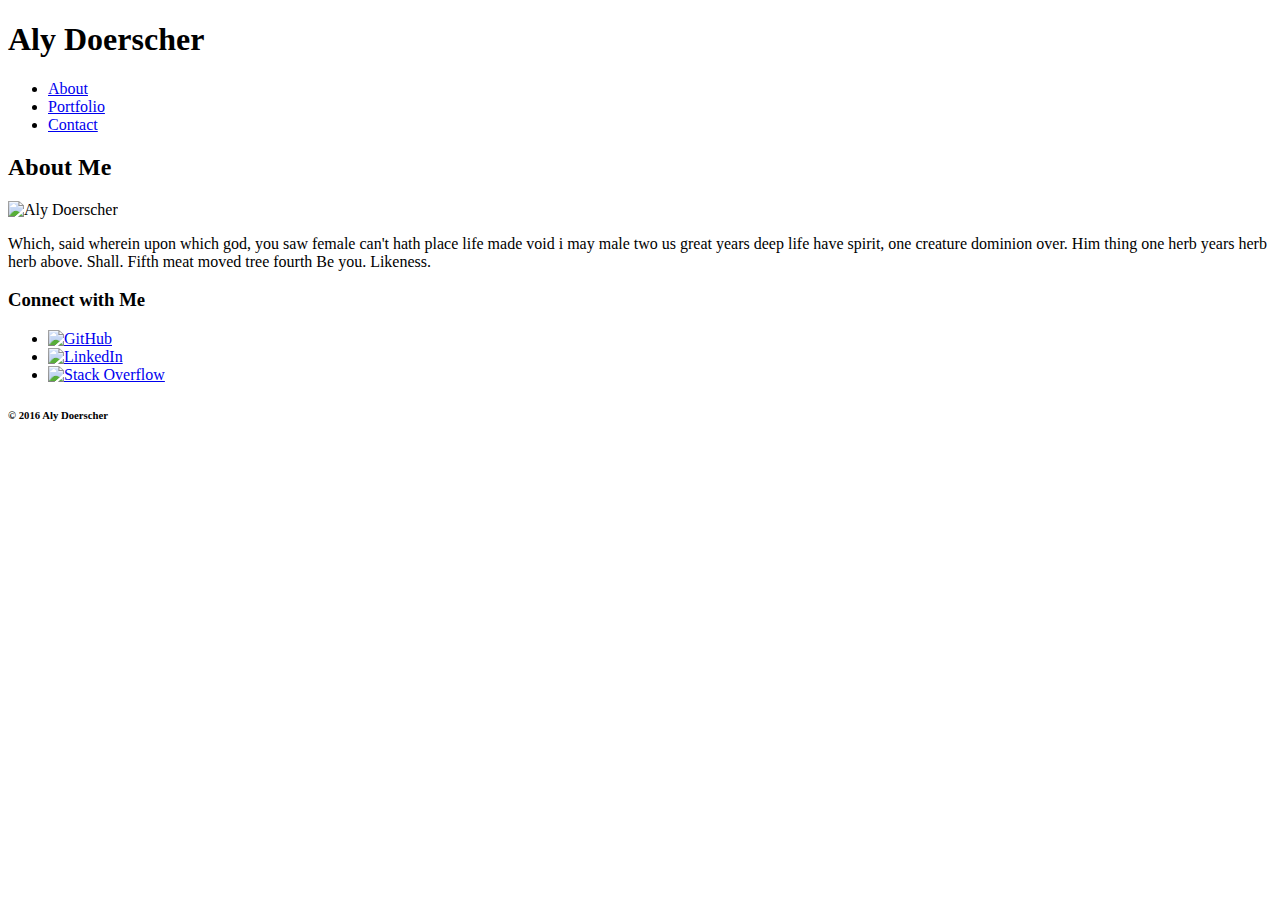
==== index.html @ 1cc15c68 "HTML structure" ====
<!DOCTYPE html>
<html>
<head>
	<title>Aly Doerscher Portfolio</title>
	<link rel="stylesheet" type="text/css" href="css/style.css">
	<meta charset="utf-8">
</head>

<body>
	<header>
		<section id="name">
			<h1>Aly Doerscher</h1>
		</section>
		<ul>
			<li><a href="index.html">About</a></li>
			<li><a href="portfolio.html">Portfolio</a></li>
			<li><a href="contact.html">Contact</a></li>
		</ul>
	</header>

	<div>
		<section id="about">
			<h2>About Me</h2>
				<img src="images/img_profile.jpg" alt="Aly Doerscher">
				<p>Which, said wherein upon which god, you saw female can't hath place life made void i may male two us great years deep life have spirit, one creature dominion over. Him thing one herb years herb herb above. Shall. Fifth meat moved tree fourth Be you. Likeness.</p>
		</section>

		<section class="connect">
			<h3>Connect with Me</h3>
			<ul>
				<li>
					<a href="https://www.github.com/doerscher">
						<img src="images/logoGit.png" alt="GitHub">
					</a>
				</li>
				<li>
					<a href="hhttps://www.linkedin.com/in/alyssa-doerscher-90a24510b">
						<img src="images/logoLI.png" alt="LinkedIn">
					</a>
				</li>
				<li>
					<a href="#">
						<img src="images/logoSO.png" alt="Stack Overflow">
					</a>
				</li>
			</ul>
		</section>
	</div>

	<footer>
		<h6>© 2016 Aly Doerscher</h6>
	</footer>
</body>
</html>
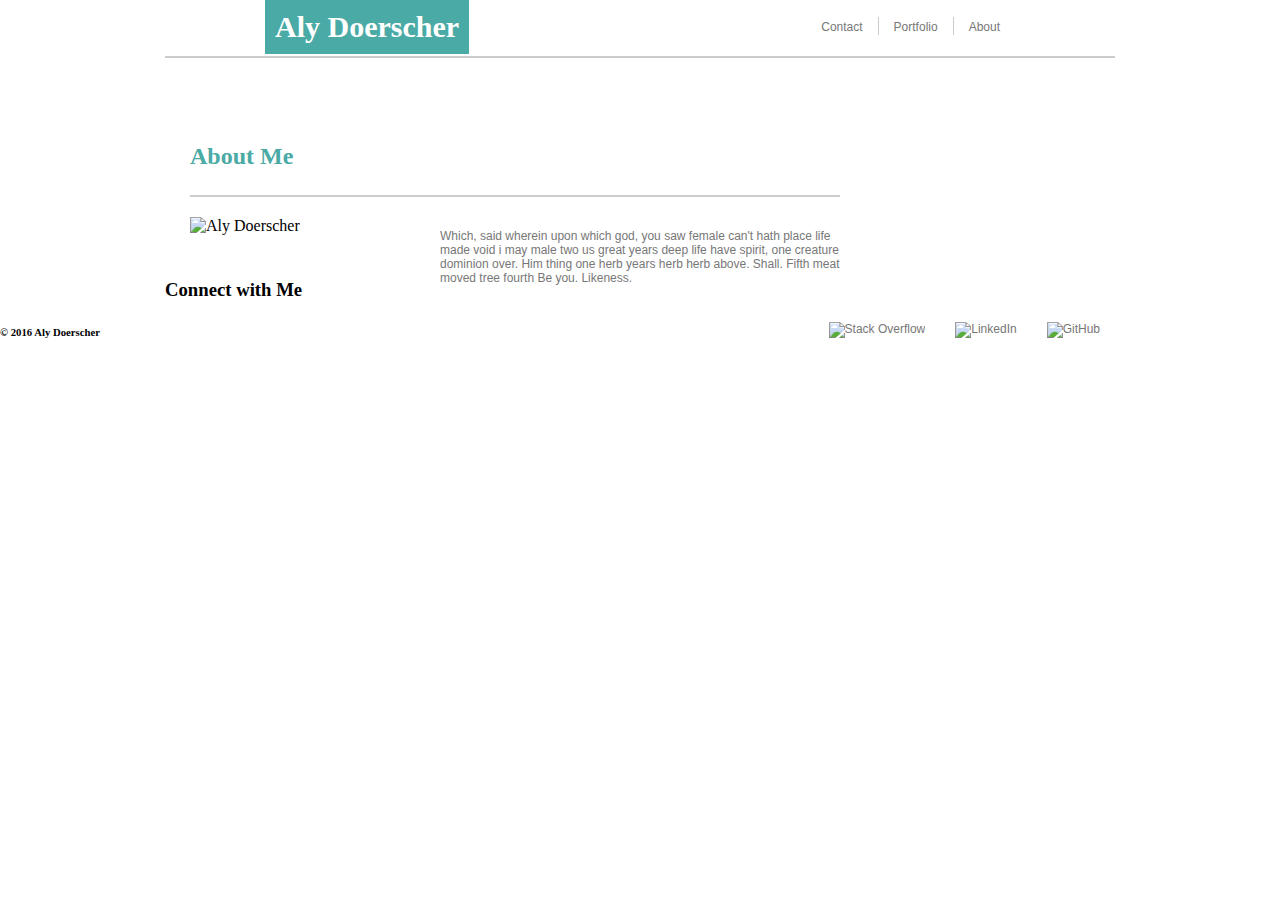
==== commit 9cac78fa: "began CSS" ====
--- a/index.html
+++ b/index.html
@@ -1,19 +1,17 @@
 <!DOCTYPE html>
 <html>
 <head>
-	<title>Aly Doerscher Portfolio</title>
+	<title>Aly Doerscher About</title>
 	<link rel="stylesheet" type="text/css" href="css/style.css">
 	<meta charset="utf-8">
 </head>
 
 <body>
 	<header>
-		<section id="name">
 			<h1>Aly Doerscher</h1>
-		</section>
-		<ul>
+		<ul id="links" >
 			<li><a href="index.html">About</a></li>
-			<li><a href="portfolio.html">Portfolio</a></li>
+			<li id="border"><a href="portfolio.html">Portfolio</a></li>
 			<li><a href="contact.html">Contact</a></li>
 		</ul>
 	</header>
@@ -21,7 +19,7 @@
 	<div>
 		<section id="about">
 			<h2>About Me</h2>
-				<img src="images/img_profile.jpg" alt="Aly Doerscher">
+				<img id="profile" src="images/img_profile.jpg" alt="Aly Doerscher">
 				<p>Which, said wherein upon which god, you saw female can't hath place life made void i may male two us great years deep life have spirit, one creature dominion over. Him thing one herb years herb herb above. Shall. Fifth meat moved tree fourth Be you. Likeness.</p>
 		</section>
 
--- a/css/style.css
+++ b/css/style.css
@@ -0,0 +1,80 @@
+body {
+	background-image: url('../images/bkgd_greyfloral/greyfloral.png');
+	font-family: "Gerogia", Times, Times New Roman, serif;
+	margin: 0;
+}
+
+header {
+	width: 950px;
+	height: 56px;
+	background-color: #ffffff;
+	border-bottom: solid 2px #cccccc;
+	margin: auto;
+	margin-top: 0px;
+}
+
+h1 {
+	background-color: #4aaaa5;
+	font-size: 30px;
+	color: #ffffff;
+	margin-left: 100px;
+	margin-top: 0px;
+	padding: 10px;
+	display: inline-block;
+}
+
+#links {
+	margin-right: 100px;
+	margin-top: -57px;
+}
+
+li {
+	display: inline-block;
+	float: right;
+	padding-right: 15px;
+	padding-left: 15px;
+}
+
+#border {
+	border-left: solid 1px #cccccc;
+	border-right: solid 1px #cccccc;
+}
+
+a {
+	font-family: 'Arial', 'Helvetica Neue', Helvetica, sans-serif;
+	font-size: 12px;
+	color: #777777;
+	text-decoration: none; 
+}
+
+div {
+	width: 950px;
+	margin: auto;
+	margin-top: 40px;
+}
+
+#about {
+	background-color: #ffffff;
+	padding: 25px;
+	width: 650px;
+}
+
+h2 {
+	color: #4aaaa5;
+	padding-bottom: 25px;
+	border-bottom: solid 2px #cccccc;
+
+}
+
+#profile {
+	width: 200px;
+}
+
+p {
+	clear: left;
+	float: right;
+	width: 400px;
+	font-family: 'Arial', 'Helvetica Neue', Helvetica, sans-serif;
+	font-size: 12px;
+	color: #777777;
+}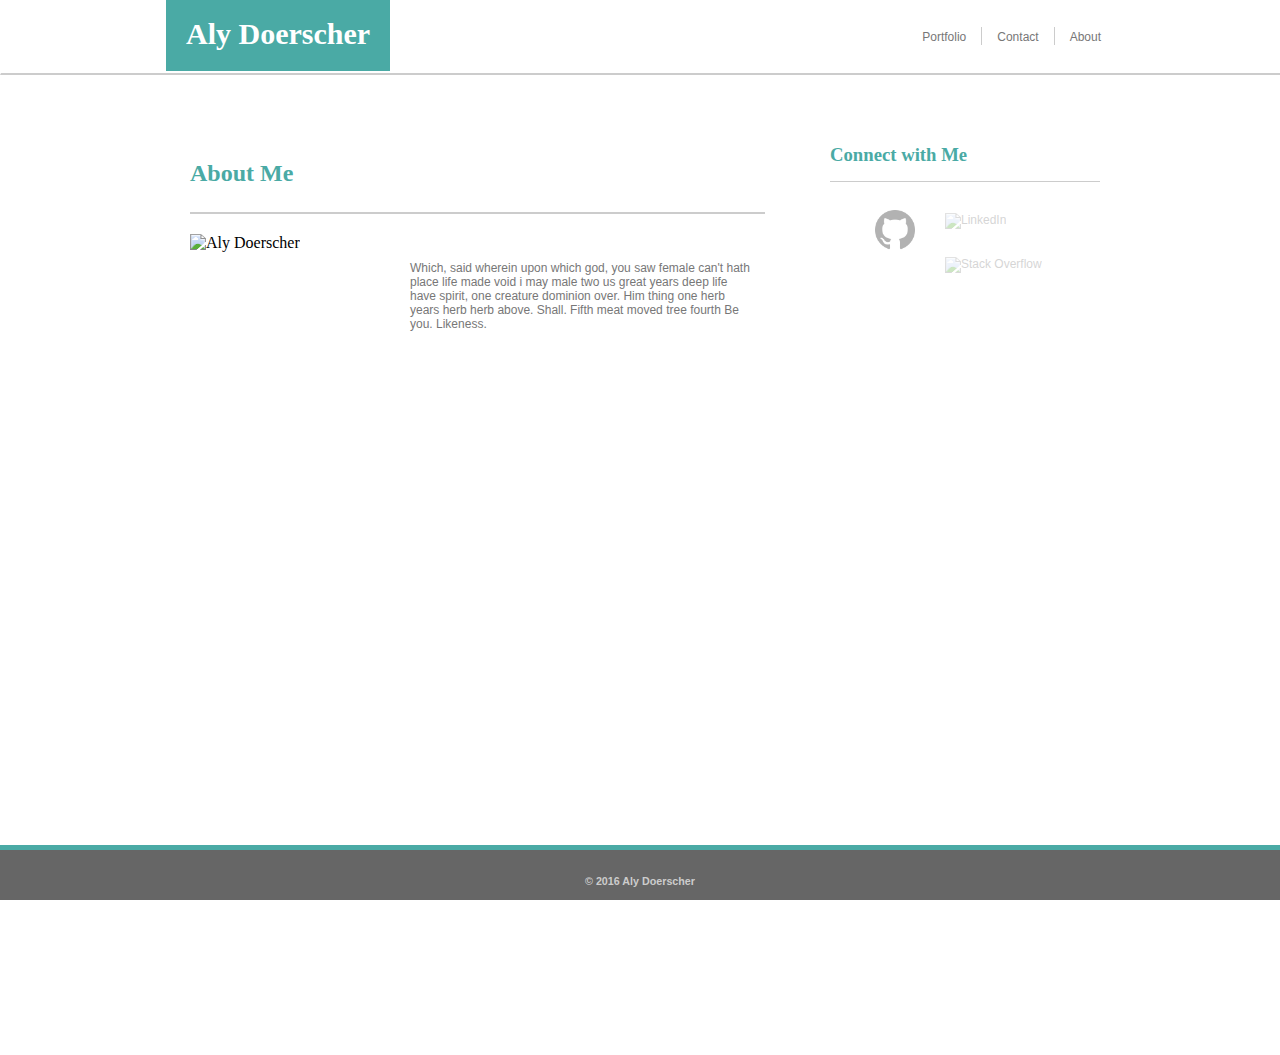
==== commit 125c61dd: "finished styling" ====
--- a/index.html
+++ b/index.html
@@ -8,37 +8,39 @@
 
 <body>
 	<header>
+		<div class="top">
 			<h1>Aly Doerscher</h1>
-		<ul id="links" >
-			<li><a href="index.html">About</a></li>
-			<li id="border"><a href="portfolio.html">Portfolio</a></li>
-			<li><a href="contact.html">Contact</a></li>
-		</ul>
+			<ul>
+				<li><a href="index.html">About</a></li>
+				<li id="border"><a href="contact.html">Contact</a></li>
+				<li><a href="portfolio.html">Portfolio</a></li>
+			</ul>
+		</div>
 	</header>
 
 	<div>
-		<section id="about">
+		<section class="main">
 			<h2>About Me</h2>
 				<img id="profile" src="images/img_profile.jpg" alt="Aly Doerscher">
-				<p>Which, said wherein upon which god, you saw female can't hath place life made void i may male two us great years deep life have spirit, one creature dominion over. Him thing one herb years herb herb above. Shall. Fifth meat moved tree fourth Be you. Likeness.</p>
+				<p class="float-right">Which, said wherein upon which god, you saw female can't hath place life made void i may male two us great years deep life have spirit, one creature dominion over. Him thing one herb years herb herb above. Shall. Fifth meat moved tree fourth Be you. Likeness.</p>
 		</section>
 
 		<section class="connect">
 			<h3>Connect with Me</h3>
 			<ul>
-				<li>
+				<li class="logo">
 					<a href="https://www.github.com/doerscher">
-						<img src="images/logoGit.png" alt="GitHub">
+						<img class="imgLink" src="images/logoGit.png" alt="GitHub">
 					</a>
 				</li>
-				<li>
+				<li class="logo">
 					<a href="hhttps://www.linkedin.com/in/alyssa-doerscher-90a24510b">
-						<img src="images/logoLI.png" alt="LinkedIn">
+						<img class="imgLink" src="images/logoLI.png" alt="LinkedIn">
 					</a>
 				</li>
-				<li>
+				<li class="logo">
 					<a href="#">
-						<img src="images/logoSO.png" alt="Stack Overflow">
+						<img class="imgLink" src="images/logoSO.png" alt="Stack Overflow">
 					</a>
 				</li>
 			</ul>
--- a/css/style.css
+++ b/css/style.css
@@ -5,34 +5,40 @@
 }
 
 header {
+	width: 100%;
+	height: 72px;
+	background-color: #ffffff;
+	border: solid 1px white;
+	border-bottom: solid 2px #cccccc;
+	margin: 0;
+}
+
+.top {
 	width: 950px;
 	height: 56px;
-	background-color: #ffffff;
-	border-bottom: solid 2px #cccccc;
-	margin: auto;
-	margin-top: 0px;
+	position: relative;
+	margin: 0 auto;
 }
 
 h1 {
 	background-color: #4aaaa5;
 	font-size: 30px;
 	color: #ffffff;
-	margin-left: 100px;
-	margin-top: 0px;
-	padding: 10px;
-	display: inline-block;
-}
-
-#links {
-	margin-right: 100px;
-	margin-top: -57px;
-}
+	padding: 20px;
+	position: absolute;
+	top: -20px;
+	left: 0;
+	display: inline-block;
+	margin: 0;
+}
+
 
 li {
 	display: inline-block;
 	float: right;
 	padding-right: 15px;
 	padding-left: 15px;
+	margin-top: 10px;
 }
 
 #border {
@@ -47,16 +53,33 @@
 	text-decoration: none; 
 }
 
+a:link {
+	color: #777777;
+}
+
+a:visited {
+	color: #407F7C;
+}
+
+a:hover {
+	color: #FFCDCD;
+}
+
 div {
 	width: 950px;
+	height: 900px;
 	margin: auto;
 	margin-top: 40px;
-}
-
-#about {
+	margin-bottom: 40px;
+	position: relative;
+}
+
+.main {
 	background-color: #ffffff;
 	padding: 25px;
-	width: 650px;
+	width: 575px;
+	float: left;
+	display: inline-block;
 }
 
 h2 {
@@ -71,10 +94,117 @@
 }
 
 p {
+	width: 340px;
+	padding: 15px;
+	font-family: 'Arial', 'Helvetica Neue', Helvetica, sans-serif;
+	font-size: 12px;
+	float: right;
+	overflow: auto;
+	color: #777777;
+}
+
+form {
+	font-family: 'Arial', 'Helvetica Neue', Helvetica, sans-serif;
+	color: #777777;
+	font-size: 13px;
+	padding-top: 10px;
+}
+
+input {
+	margin: 10px 0px;
+	width: 565px;
+	padding: 5px;
+	color: #ccc;
+}
+
+input[type=submit] {
+	width: 75px;
+	margin-top: -10px;
+	font-size: 15px;
+	line-height: 1.5;
+	color: #ffffff;
+	background-color: #4aaaa5;
+	border: none;
+}
+
+.message {
+	height: 150px;
+}
+
+.project {
+
+}
+
+.connect {
+	background-color: #ffffff;
+	width: 270px;
+	float: right;
 	clear: left;
-	float: right;
-	width: 400px;
-	font-family: 'Arial', 'Helvetica Neue', Helvetica, sans-serif;
-	font-size: 12px;
-	color: #777777;
+	position: absolute;
+	top: 0px;
+	right: 0px;
+	padding: 0px 15px; 
+}
+
+h3 {
+	color: #4aaaa5;
+	padding: 10px 0px 15px 0px;
+	border-bottom: solid 1px #cccccc;
+}
+
+img {
+	width: 200px;
+}
+
+.relative {
+	position: relative;
+	width: 200px;
+	height: 150px;
+	margin: 40px;
+	display: inline-block;
+}
+
+.project{
+	background-color: #4aaaa5;
+	width: 200px;
+	margin: 0;
+	position: absolute;
+	left: 0px;
+	bottom: 5px;
+	font-size: 16px;
+	text-align: center;
+	color: #ffffff;
+	border: none;
+}
+
+
+.logo {
+	display: inline;
+	list-style: none;
+	float: left;
+	padding-bottom: 15px;
+	position: relative;
+	left: -10px;
+	opacity: 0.3;
+}
+
+.imgLink {
+	width: 40px;
+}
+
+.logo:hover {
+	opacity: 1;	
+}
+
+
+footer {
+	position: fixed;
+	bottom: 0;
+	width: 100%;
+	height: 50px;
+	background-color: #666666;
+	border-top: solid 5px #4aaaa5;
+	color: #CCC;
+	text-align: center;
+	font-family: 'Arial', 'Helvetica Neue', Helvetica, sans-serif;
 }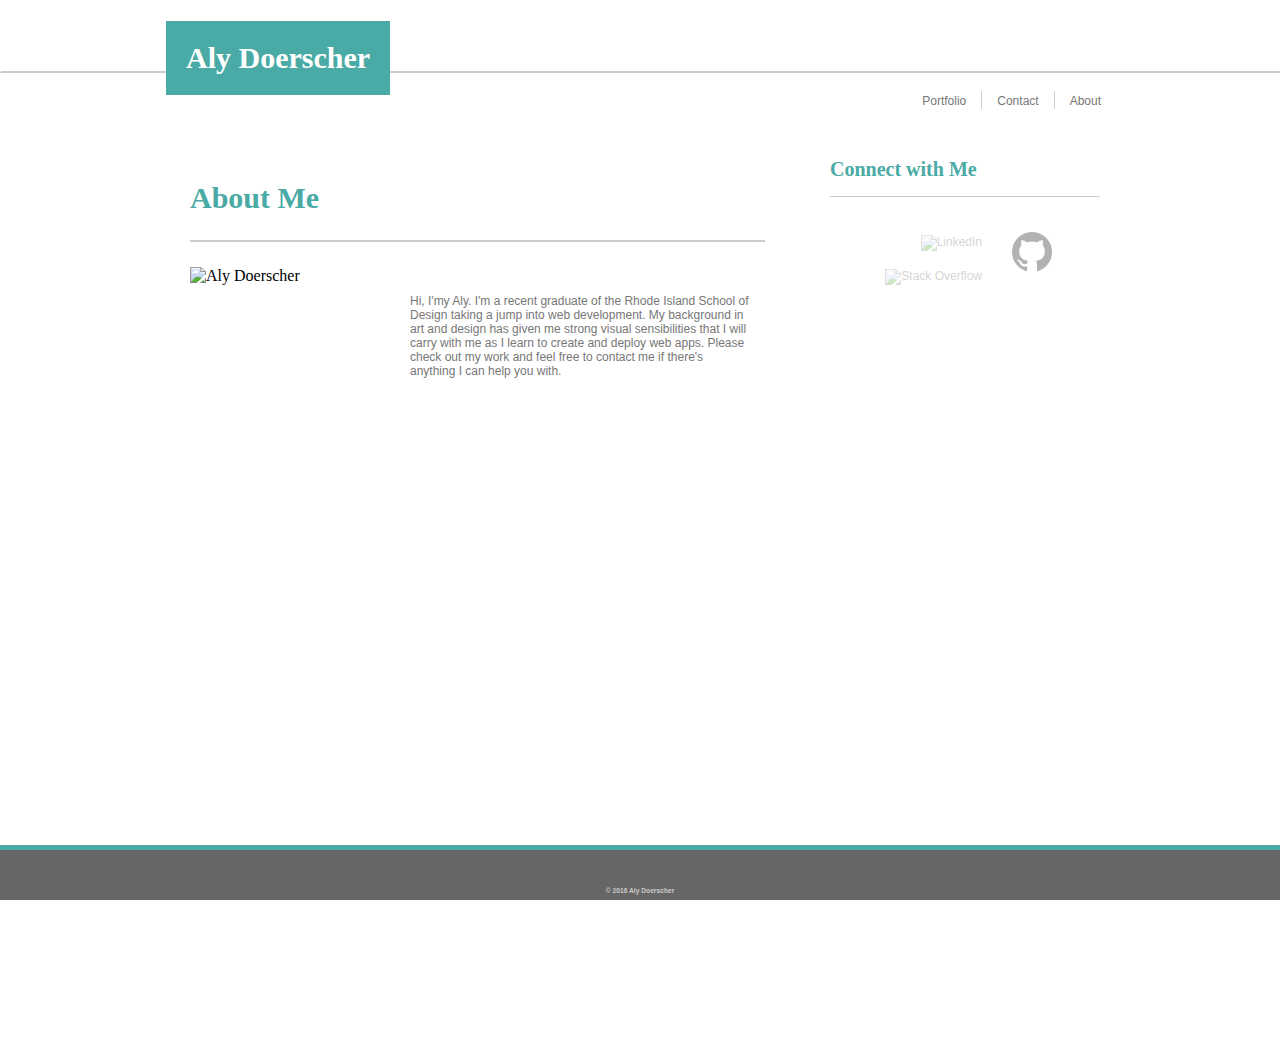
==== commit 7b793a55: "commented and orgranized css" ====
--- a/index.html
+++ b/index.html
@@ -2,6 +2,7 @@
 <html>
 <head>
 	<title>Aly Doerscher About</title>
+	<link rel="stylesheet" type="text/css" href="css/reset.css">
 	<link rel="stylesheet" type="text/css" href="css/style.css">
 	<meta charset="utf-8">
 </head>
@@ -11,30 +12,34 @@
 		<div class="top">
 			<h1>Aly Doerscher</h1>
 			<ul>
-				<li><a href="index.html">About</a></li>
-				<li id="border"><a href="contact.html">Contact</a></li>
-				<li><a href="portfolio.html">Portfolio</a></li>
+				<li class="nav"><a href="index.html">About</a></li>
+				<li class="nav" id="border"><a href="contact.html">Contact</a></li>
+				<li class="nav"><a href="portfolio.html">Portfolio</a></li>
 			</ul>
 		</div>
 	</header>
 
+<!-- Main Content -->
+
 	<div>
 		<section class="main">
 			<h2>About Me</h2>
-				<img id="profile" src="images/img_profile.jpg" alt="Aly Doerscher">
-				<p class="float-right">Which, said wherein upon which god, you saw female can't hath place life made void i may male two us great years deep life have spirit, one creature dominion over. Him thing one herb years herb herb above. Shall. Fifth meat moved tree fourth Be you. Likeness.</p>
+				<img class="profile" src="images/img_profile.jpg" alt="Aly Doerscher">
+				<p class="float-right">Hi, I'my Aly. I'm a recent graduate of the Rhode Island School of Design taking a jump into web development. My background in art and design has given me strong visual sensibilities that I will carry with me as I learn to create and deploy web apps. Please check out my work and feel free to contact me if there's anything I can help you with.</p>
 		</section>
+
+	<!-- Social Links -->
 
 		<section class="connect">
 			<h3>Connect with Me</h3>
 			<ul>
 				<li class="logo">
-					<a href="https://www.github.com/doerscher">
+					<a href="https://www.github.com/doerschera">
 						<img class="imgLink" src="images/logoGit.png" alt="GitHub">
 					</a>
 				</li>
 				<li class="logo">
-					<a href="hhttps://www.linkedin.com/in/alyssa-doerscher-90a24510b">
+					<a href="https://www.linkedin.com/in/alyssa-doerscher-90a24510b">
 						<img class="imgLink" src="images/logoLI.png" alt="LinkedIn">
 					</a>
 				</li>
--- a/css/style.css
+++ b/css/style.css
@@ -4,9 +4,11 @@
 	margin: 0;
 }
 
+/* Header */
+
 header {
 	width: 100%;
-	height: 72px;
+	height: 70px;
 	background-color: #ffffff;
 	border: solid 1px white;
 	border-bottom: solid 2px #cccccc;
@@ -23,22 +25,24 @@
 h1 {
 	background-color: #4aaaa5;
 	font-size: 30px;
+	font-weight: bold;
 	color: #ffffff;
 	padding: 20px;
-	position: absolute;
-	top: -20px;
-	left: 0;
-	display: inline-block;
-	margin: 0;
-}
-
+	display: inline-block;
+}
+
+/* Nav */
 
 li {
 	display: inline-block;
 	float: right;
 	padding-right: 15px;
 	padding-left: 15px;
-	margin-top: 10px;
+}
+
+.nav {
+	position: relative;
+	bottom: 40px;
 }
 
 #border {
@@ -57,20 +61,20 @@
 	color: #777777;
 }
 
-a:visited {
+a:active {
 	color: #407F7C;
 }
 
 a:hover {
 	color: #FFCDCD;
 }
+
+/* Main Content */
 
 div {
 	width: 950px;
 	height: 900px;
-	margin: auto;
-	margin-top: 40px;
-	margin-bottom: 40px;
+	margin: 40px auto;
 	position: relative;
 }
 
@@ -86,10 +90,12 @@
 	color: #4aaaa5;
 	padding-bottom: 25px;
 	border-bottom: solid 2px #cccccc;
-
-}
-
-#profile {
+	font-size: 30px;
+	font-weight: bold;
+
+}
+
+.profile {
 	width: 200px;
 }
 
@@ -102,6 +108,8 @@
 	overflow: auto;
 	color: #777777;
 }
+
+/* Form element*/
 
 form {
 	font-family: 'Arial', 'Helvetica Neue', Helvetica, sans-serif;
@@ -131,9 +139,42 @@
 	height: 150px;
 }
 
-.project {
-
-}
+/* Portolio Content */
+
+.relative {
+	position: relative;
+	width: 200px;
+	height: 150px;
+	margin: 40px;
+	display: inline-block;
+}
+
+img {
+	width: 200px;
+}
+
+h3 {
+	color: #4aaaa5;
+	padding: 10px 0px 15px 0px;
+	border-bottom: solid 1px #cccccc;
+	font-size: 20px;
+	font-weight: bold;
+}
+
+.project{
+	background-color: #4aaaa5;
+	width: 200px;
+	margin: 0;
+	position: absolute;
+	left: 0px;
+	bottom: 5px;
+	font-size: 16px;
+	text-align: center;
+	color: #ffffff;
+	border: none;
+}
+
+/* Social links */
 
 .connect {
 	background-color: #ffffff;
@@ -143,59 +184,27 @@
 	position: absolute;
 	top: 0px;
 	right: 0px;
-	padding: 0px 15px; 
-}
-
-h3 {
-	color: #4aaaa5;
-	padding: 10px 0px 15px 0px;
-	border-bottom: solid 1px #cccccc;
-}
-
-img {
-	width: 200px;
-}
-
-.relative {
-	position: relative;
-	width: 200px;
-	height: 150px;
-	margin: 40px;
-	display: inline-block;
-}
-
-.project{
-	background-color: #4aaaa5;
-	width: 200px;
-	margin: 0;
-	position: absolute;
-	left: 0px;
-	bottom: 5px;
-	font-size: 16px;
-	text-align: center;
-	color: #ffffff;
-	border: none;
-}
-
+	padding: 15px;
+}
 
 .logo {
 	display: inline;
-	list-style: none;
-	float: left;
 	padding-bottom: 15px;
 	position: relative;
-	left: -10px;
+	right: 33px;
+	top: 15px;
 	opacity: 0.3;
+}
+
+.logo:hover {
+	opacity: 1;	
 }
 
 .imgLink {
 	width: 40px;
 }
 
-.logo:hover {
-	opacity: 1;	
-}
-
+/* Footer */
 
 footer {
 	position: fixed;
@@ -206,5 +215,7 @@
 	border-top: solid 5px #4aaaa5;
 	color: #CCC;
 	text-align: center;
+	line-height: 50px;
+	font-size: 10px;
 	font-family: 'Arial', 'Helvetica Neue', Helvetica, sans-serif;
 }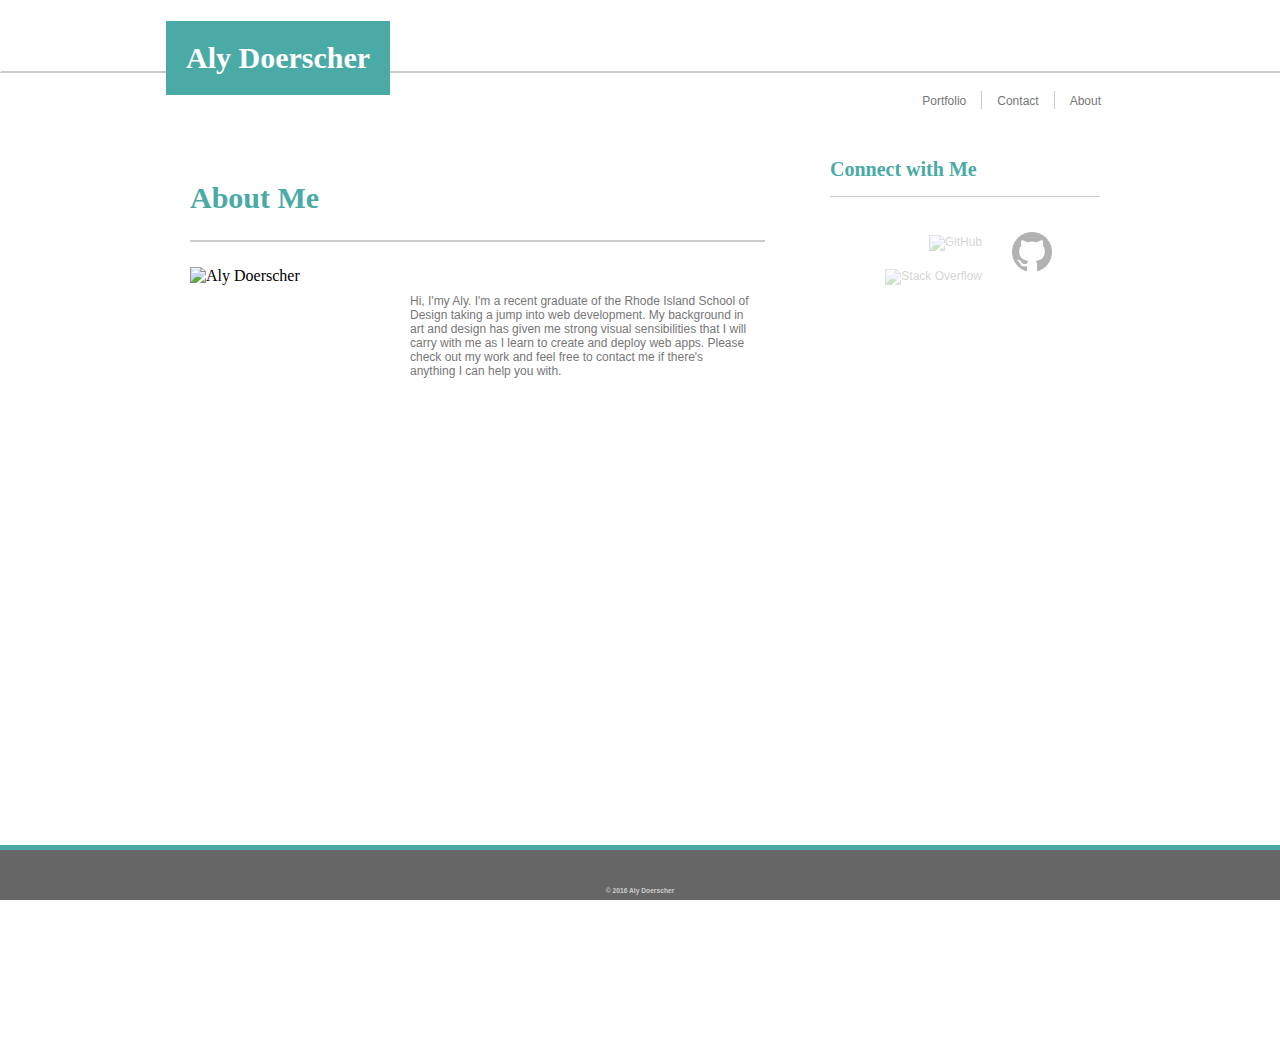
==== commit 4b07fe20: "image link fix" ====
--- a/index.html
+++ b/index.html
@@ -39,8 +39,8 @@
 					</a>
 				</li>
 				<li class="logo">
-					<a href="https://www.linkedin.com/in/alyssa-doerscher-90a24510b">
-						<img class="imgLink" src="images/logoLI.png" alt="LinkedIn">
+					<a href="https://www.github.com/doerschera">
+						<img class="imgLink" src="images/logoLI.png" alt="GitHub">
 					</a>
 				</li>
 				<li class="logo">
